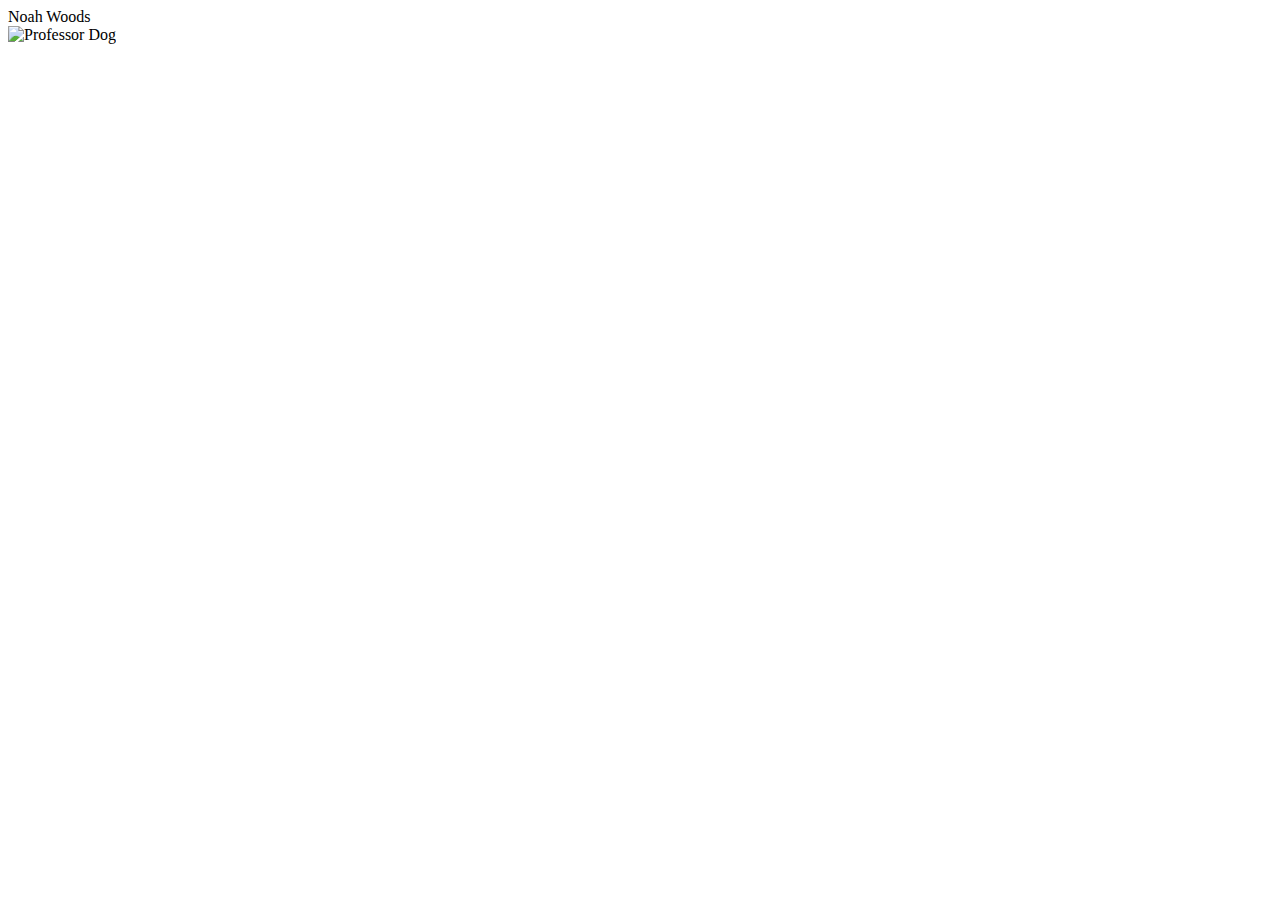
==== ids.html @ f031984c "added photo for my fake ID" ====
<!DOCTYPE html>
<html lang="en">
<head>
  <meta charset="UTF-8">
  <meta name="viewport" content="width=device-width, initial-scale=1.0">
  <meta http-equiv="X-UA-Compatible" content="ie=edge">
  <link rel="stylesheet" href="main.css">
  <title>Fake ID Photos</title>
</head>
<body>
  <div>
    <article>Noah Woods</article>
    <img src="https://static-cdn.jtvnw.net/jtv_user_pictures/hsdogdog-profile_image-5550ade194780dfc-300x300.jpeg" alt="Professor Dog">
  </div>
  
</body>
</html>
---- main.css ----
/*
  This will select both of the article__header elements
*/
.article .article__header {
  font-size: 1.85em;
  line-height: 1.2em;
}

/*
This will select only the section and ignore the div
*/
.article > .article__header {
  font-size: 1.85em;
  line-height: 1.2em;
}
/*
  This will select only a section that directly follows another section
*/
section + section {
  margin: 10px 0 10px 0;
}
/*
  This will select all sibling sections regardless if they are direct
*/
section ~ section {
  margin: 10px 0 10px 0;

.projdesc {
  font-style: oblique;
}

.hidden {
  color: white
}

.agents {
  color: gray;
  list-style: square;
  font-style: oblique;
  font-weight: 900;
}

.title {
  color: darkred;
  font-style: oblique;
  font-weight: 900;
}
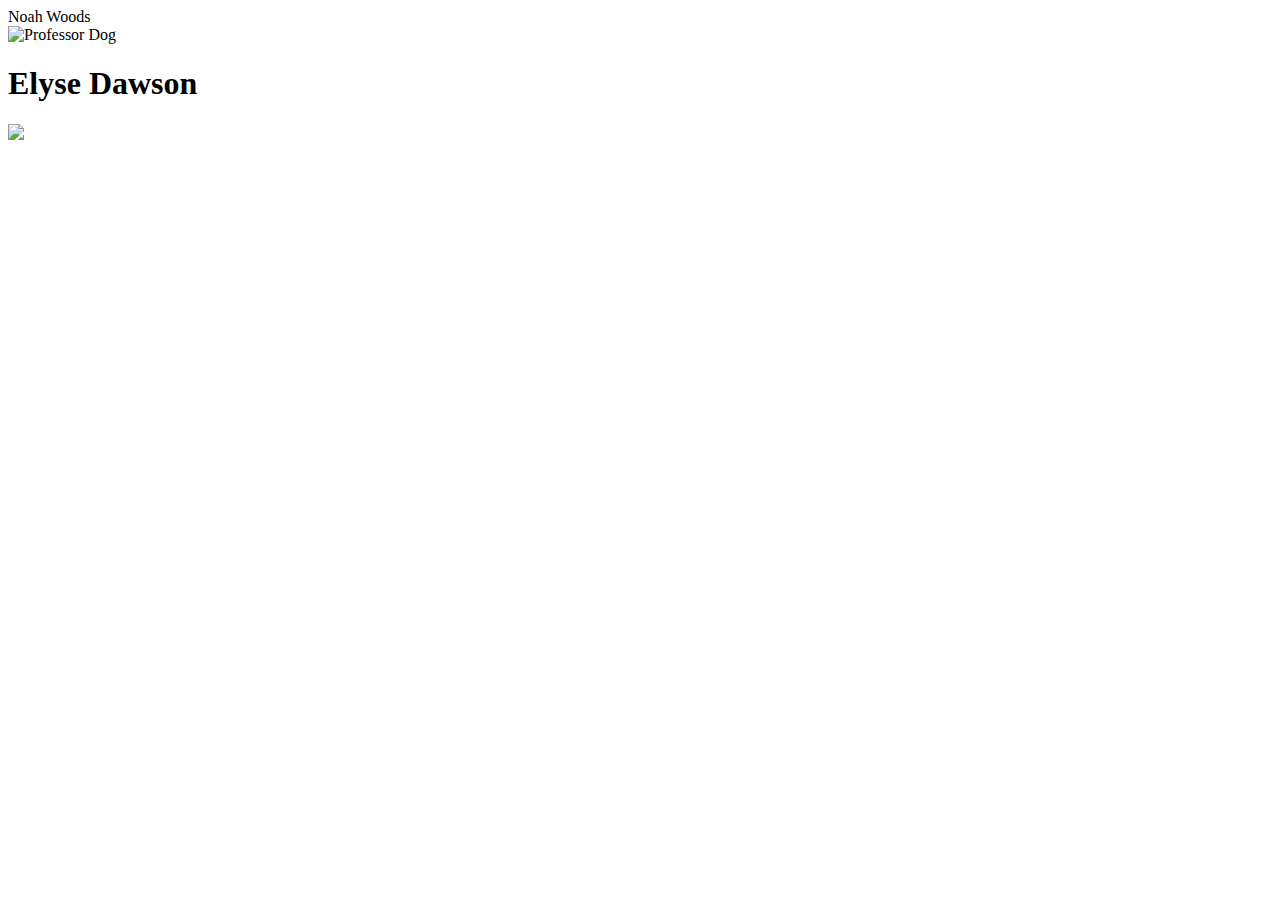
==== commit 8c4461c4: "added Elyse ID photo" ====
--- a/ids.html
+++ b/ids.html
@@ -12,6 +12,11 @@
     <article>Noah Woods</article>
     <img src="https://static-cdn.jtvnw.net/jtv_user_pictures/hsdogdog-profile_image-5550ade194780dfc-300x300.jpeg" alt="Professor Dog">
   </div>
+
+  <div class="Elyse">
+    <h1>Elyse Dawson</h1>
+    <img src="https://vignette.wikia.nocookie.net/disney/images/3/35/PeterPanda.png/revision/latest?cb=20110914164045&path-prefix=es">
+  </div>
   
 </body>
 </html>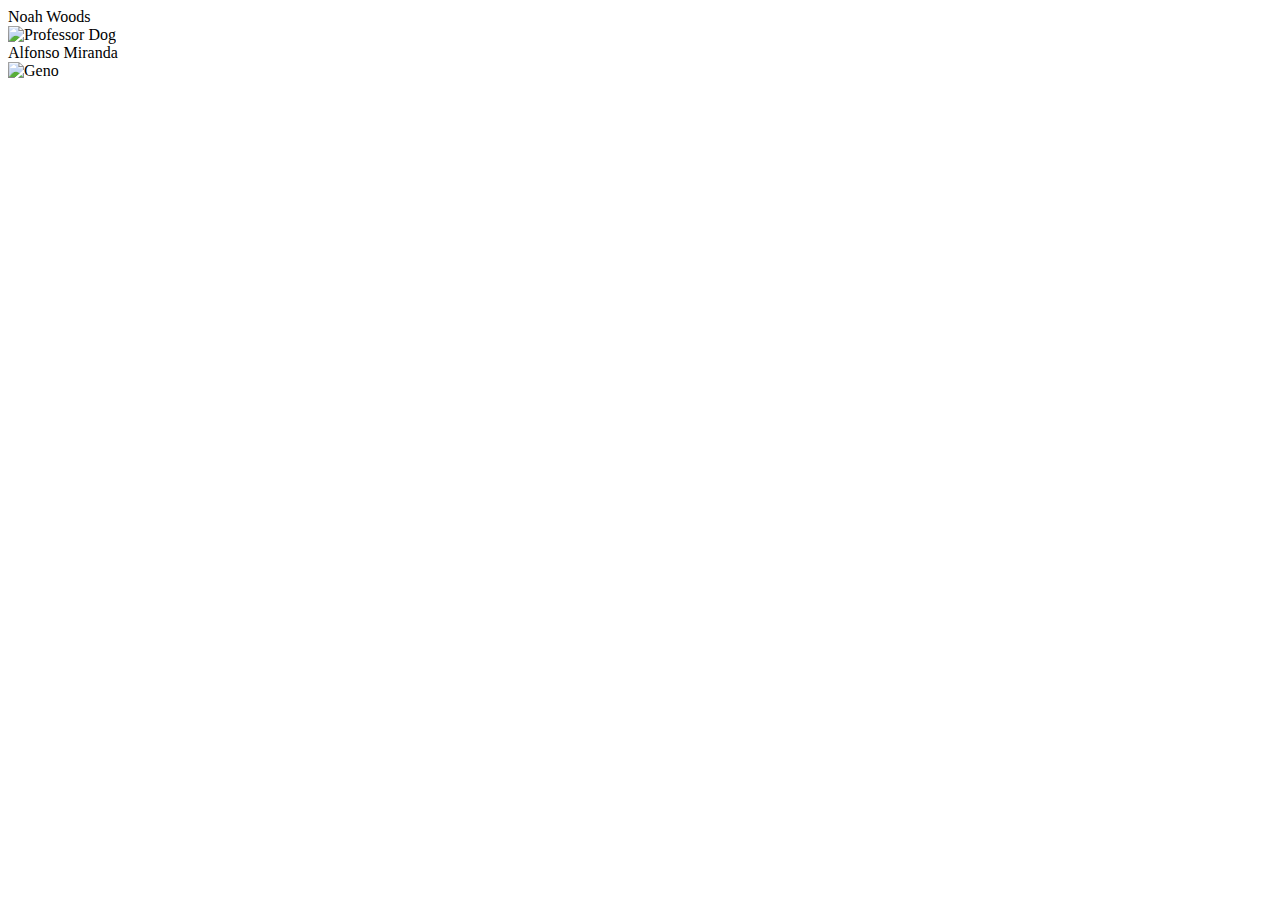
==== commit f5cb686f: "add Alfonso's Photo ID" ====
--- a/ids.html
+++ b/ids.html
@@ -11,11 +11,9 @@
   <div>
     <article>Noah Woods</article>
     <img src="https://static-cdn.jtvnw.net/jtv_user_pictures/hsdogdog-profile_image-5550ade194780dfc-300x300.jpeg" alt="Professor Dog">
-  </div>
-
-  <div class="Elyse">
-    <h1>Elyse Dawson</h1>
-    <img src="https://vignette.wikia.nocookie.net/disney/images/3/35/PeterPanda.png/revision/latest?cb=20110914164045&path-prefix=es">
+    <article>Alfonso Miranda</article>
+    <img src="https://png2.kisspng.com/20180605/vpl/kisspng-super-mario-rpg-super-mario-bros-wii-5b17508e2ae7b8.7410444415282546061758.png" alt="Geno">
+    
   </div>
   
 </body>
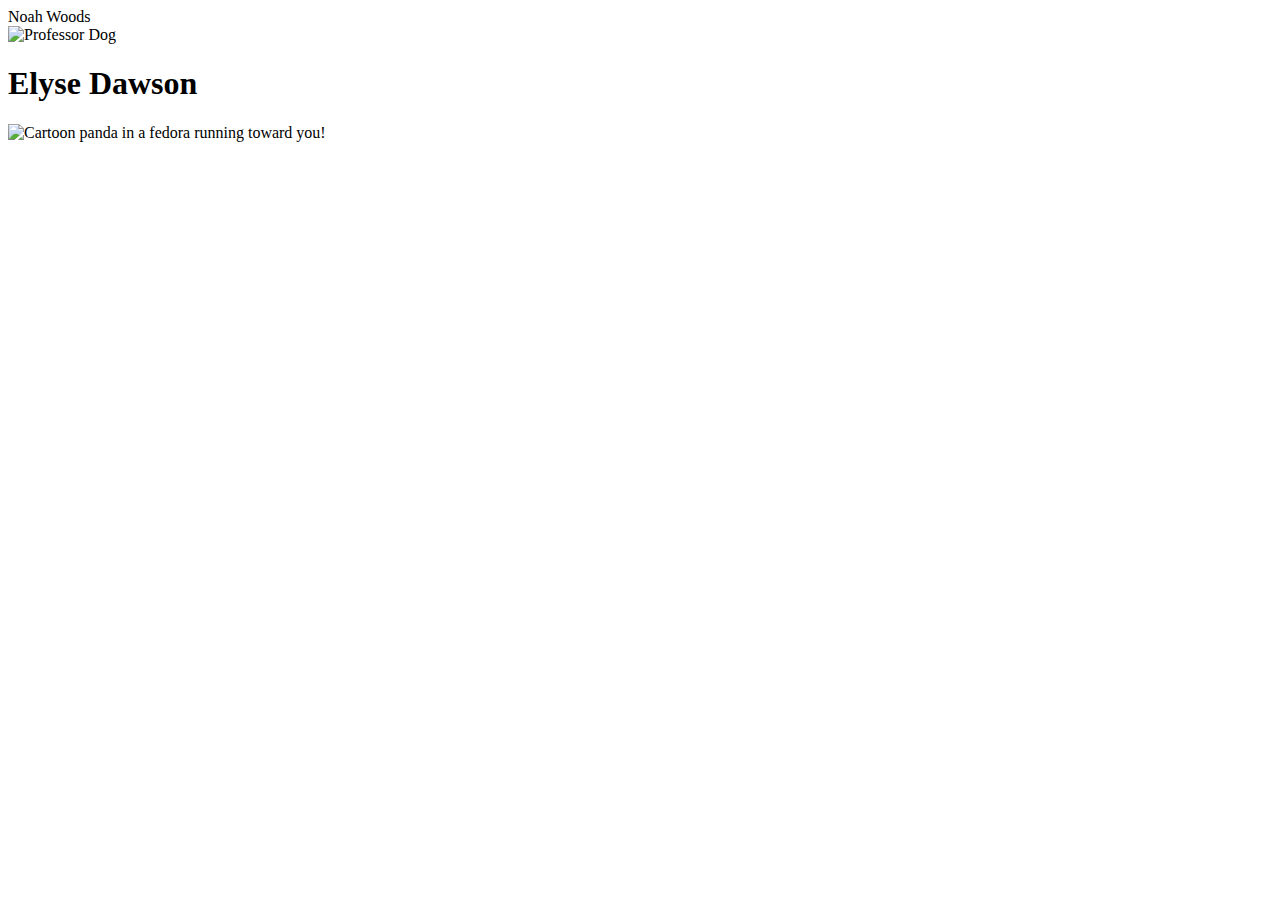
==== commit 7ac91405: "Added alt text to photo" ====
--- a/ids.html
+++ b/ids.html
@@ -11,9 +11,12 @@
   <div>
     <article>Noah Woods</article>
     <img src="https://static-cdn.jtvnw.net/jtv_user_pictures/hsdogdog-profile_image-5550ade194780dfc-300x300.jpeg" alt="Professor Dog">
-    <article>Alfonso Miranda</article>
-    <img src="https://png2.kisspng.com/20180605/vpl/kisspng-super-mario-rpg-super-mario-bros-wii-5b17508e2ae7b8.7410444415282546061758.png" alt="Geno">
-    
+  </div>
+
+  <div class="Elyse">
+    <h1>Elyse Dawson</h1>
+    <img alt="Cartoon panda in a fedora running toward you!"
+      src="https://vignette.wikia.nocookie.net/disney/images/3/35/PeterPanda.png/revision/latest?cb=20110914164045&path-prefix=es">
   </div>
   
 </body>
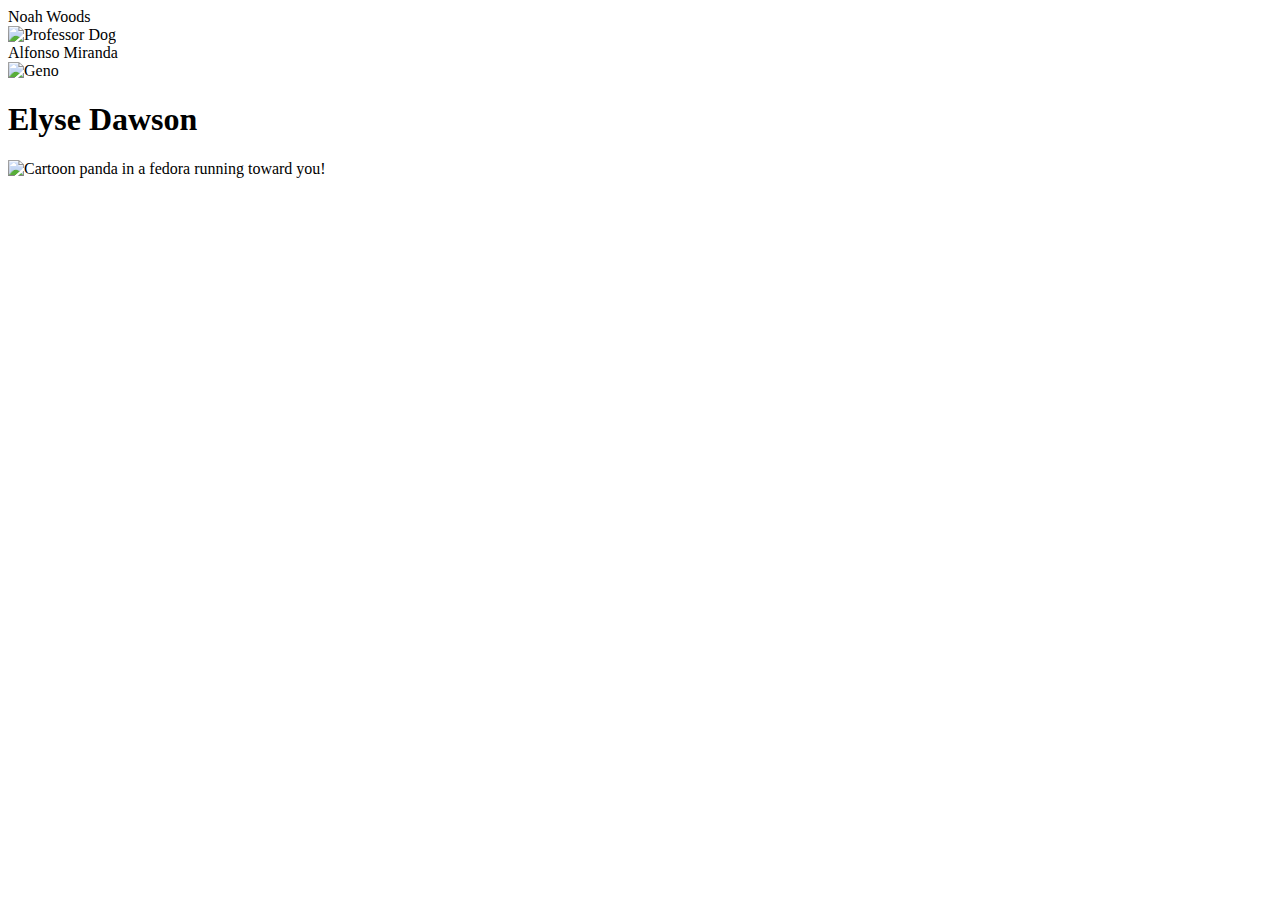
==== commit 81e18d31: "add Alfonso's Id" ====
--- a/ids.html
+++ b/ids.html
@@ -11,6 +11,9 @@
   <div>
     <article>Noah Woods</article>
     <img src="https://static-cdn.jtvnw.net/jtv_user_pictures/hsdogdog-profile_image-5550ade194780dfc-300x300.jpeg" alt="Professor Dog">
+    <article>Alfonso Miranda</article>
+    <img src="https://png2.kisspng.com/20180605/vpl/kisspng-super-mario-rpg-super-mario-bros-wii-5b17508e2ae7b8.7410444415282546061758.png" alt="Geno">
+    
   </div>
 
   <div class="Elyse">
--- a/main.css
+++ b/main.css
@@ -24,7 +24,7 @@
 */
 section ~ section {
   margin: 10px 0 10px 0;
-
+}
 .projdesc {
   font-style: oblique;
 }
